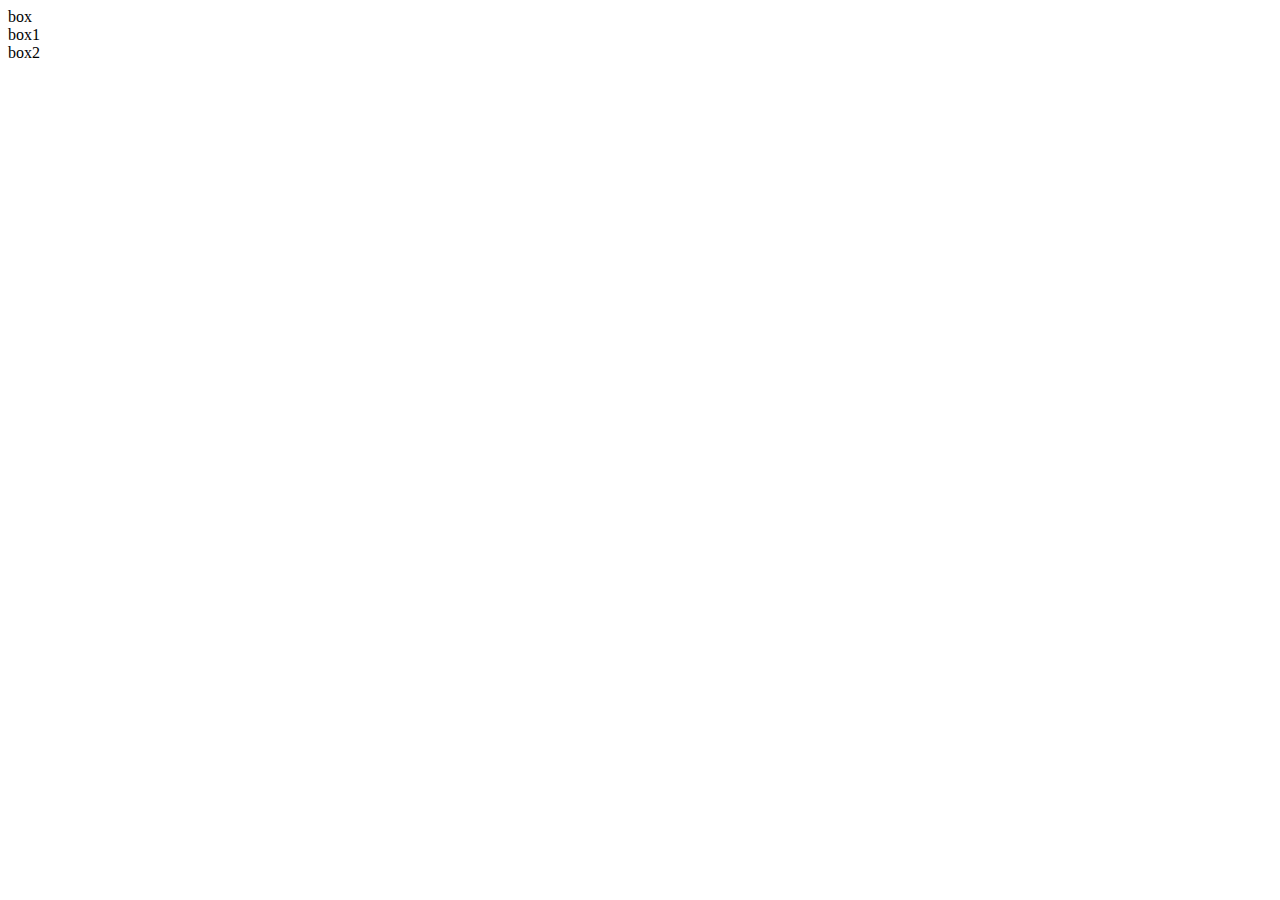
==== index.html @ 76a862ca "確認問題1-4-3" ====
<!DOCTYPE html>
<html lang="ja">
  <head>
    <meta charset="UTF-8"/>
    <link rel="stylesheet" href="style.css"/>
    <title>確認問題1-4-3</title>
  </head>

  <body>
    <div class="boxes">box
      <div class="box1">box1</div>
      <div class="box2">box2</div>
    </div>
  </body>

</html>
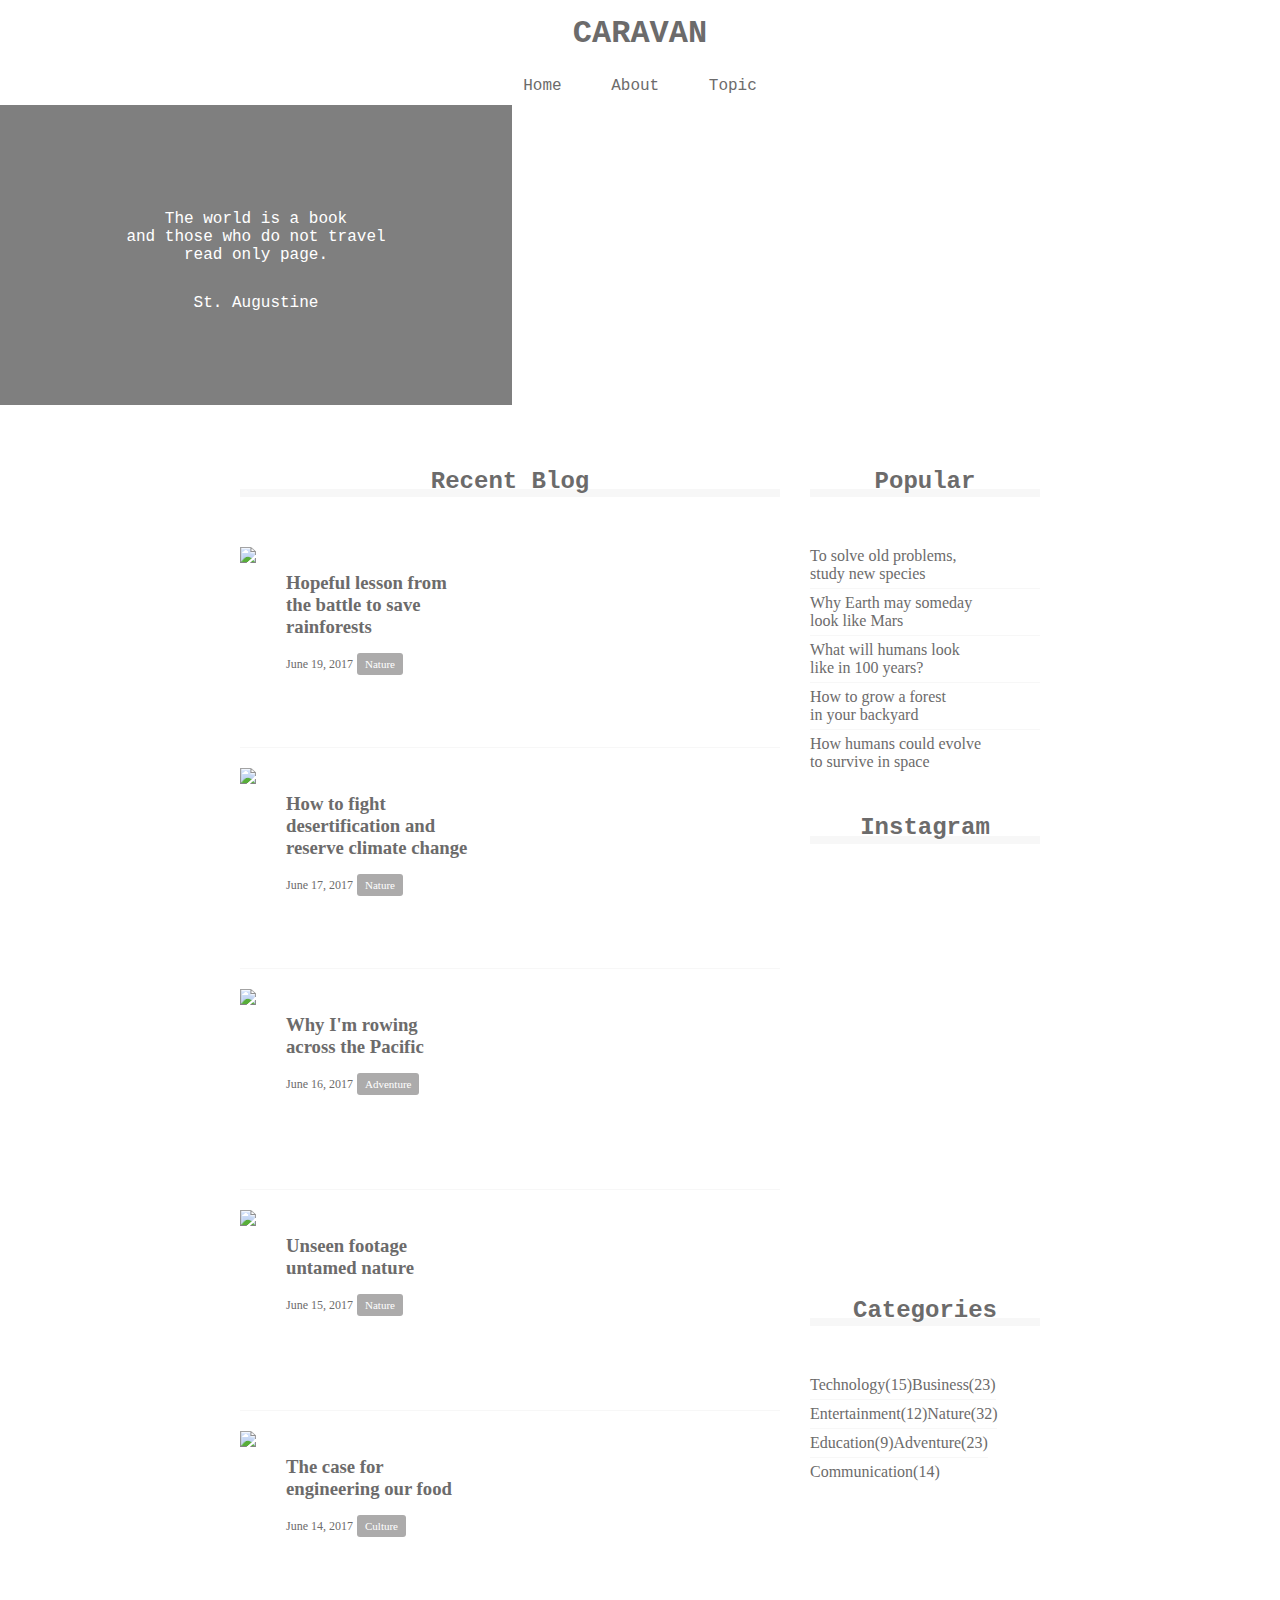
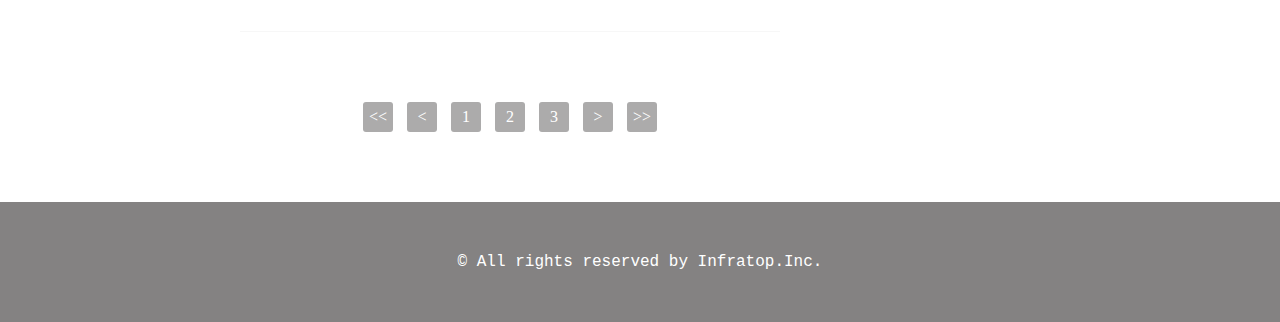
==== commit e37e9857: "[Update]CARAVAN" ====
--- a/index.html
+++ b/index.html
@@ -2,15 +2,176 @@
 <html lang="ja">
   <head>
     <meta charset="UTF-8"/>
+    <meta name="viewport" content="width=device-width,initial-scale=1.0">
+    <script src="https://kit.fontawesome.com/830aae9d7e.js" crossorigin="anonymous"></script>
+    <!-- CSSファイルの読み込み　-->
     <link rel="stylesheet" href="style.css"/>
-    <title>確認問題1-4-3</title>
+    <title>CARAVAN</title>
   </head>
 
   <body>
-    <div class="boxes">box
-      <div class="box1">box1</div>
-      <div class="box2">box2</div>
+    <header>
+      <h1 class="heading">
+        <a href="index.html">
+          CARAVAN
+        </a>
+      </h1>
+
+      <div class="social">
+        <i class="fab fa-facebook-square"></i>
+        <i class="fab fa-twitter-square"></i>
+        <i class="fab fa-instagram"></i>
+      </div>
+
+    </header>
+
+    <nav>
+      <ul class="nav-list">
+        <li class="nav-list-item">
+          <a href="index.html">Home</a>
+        </li>
+        <li class="nav-list-item">About</li>
+        <li class="nav-list-item">Topic</li>
+      </ul>
+    </nav>
+
+    <!-- main-visual用のdiv -->
+    <div class="main-visual">
+      <div class="main-visual-content">
+        <p class="main-visual-text">
+          The world is a book<br/>
+          and those who do not travel<br/>
+          read only page.
+        </p>
+        <p class="main-visual-name">
+          St. Augustine
+        </p>
+      </div>
     </div>
+
+    <!-- main用のdiv -->
+    <main>
+      <section class="blog">
+        <h2 class="blog-heading">Recent Blog</h2>
+        <div class="blog-box">
+          <div class="blog-item">
+            <img class="blog-image" src="img/forest.jpg">
+            <section class="blog-text">
+              <h3 class="blog-text-heading">
+                <a href="single.html">
+                  Hopeful lesson from<br/>
+                  the battle to save<br/>
+                  rainforests
+                </a>
+              </h3>
+              <p class="blog-date">June 19, 2017</p>
+              <span class="category">Nature</span>
+            </section>
+          </div>
+          <div class="blog-item">
+            <img class="blog-image" src="img/desert.jpg">
+            <section class="blog-text">
+              <h3 class="blog-text-heading">
+                <a href="single.html">
+                  How to fight<br/>
+                  desertification and<br/>
+                  reserve climate change
+                </a>
+              </h3>
+              <p class="blog-date">June 17, 2017</p>
+              <span class="category">Nature</span>
+            </section>
+          </div>
+          <div class="blog-item">
+            <img class="blog-image" src="img/sunset.jpg">
+            <section class="blog-text">
+              <h3 class="blog-text-heading">
+                <a href="single.html">
+                  Why I'm rowing<br/>
+                  across the Pacific
+                </a>
+              </h3>
+              <p class="blog-date">June 16, 2017</p>
+              <span class="category">Adventure</span>
+            </section>
+          </div>
+          <div class="blog-item">
+            <img class="blog-image" src="img/italy.jpg">
+            <section class="blog-text">
+              <h3 class="blog-text-heading">
+                <a href="single.html">
+                  Unseen footage<br/>
+                  untamed nature
+                </a>
+              </h3>
+              <p class="blog-date">June 15, 2017</p>
+              <span class="category">Nature</span>
+            </section>
+          </div>
+          <div class="blog-item">
+            <img class="blog-image" src="img/asia.jpg">
+            <section class="blog-text">
+              <h3 class="blog-text-heading">
+                <a href="single.html">
+                  The case for<br/>
+                  engineering our food
+                </a>
+              </h3>
+              <p class="blog-date">June 14, 2017</p>
+              <span class="category">Culture</span>
+            </section>
+          </div>
+        </div>
+        <div class="pagination">
+          <p><<</p>
+          <p><</p>
+          <p>1</p>
+          <p>2</p>
+          <p>3</p>
+          <p>></p>
+          <p>>></p>
+        </div>
+
+      </section>
+      <div class="sidebar">
+        <section class="popular">
+          <h2 class="sidebar-heading common-heading">Popular</h2>
+          <div class="sidebar-contents">
+            <p class="popular-text">To solve old problems,<br/>study new species</p>
+            <p class="popular-text">Why Earth may someday<br>look like Mars</p>
+            <p class="popular-text">What will humans look<br/>like in 100 years?</p>
+            <p class="popular-text">How to grow a forest<br/>in your backyard</p>
+            <p class="popular-text">How humans could evolve<br/>to survive in space</p>
+          </div>
+        </section>
+        <section class="instagram">
+          <h2 class="instagram-heading common-heading">Instagram</h2>
+          <div class="sidebar-contents">
+            <div class="instagram-box"></div>
+            <div class="instagram-box"></div>
+            <div class="instagram-box"></div>
+            <div class="instagram-box"></div>
+            <div class="instagram-box"></div>
+            <div class="instagram-box"></div>
+          </div>
+          <section class="categories">
+            <h2 class="categories-heading common-heading">Categories</h2>
+            <div class="sidebar-contents">
+              <p class="categories-text">Technology(15)</p>
+              <p class="categories-text">Business(23)</p>
+              <p class="categories-text">Entertainment(12)</p>
+              <p class="categories-text">Nature(32)</p>
+              <p class="categories-text">Education(9)</p>
+              <p class="categories-text">Adventure(23)</p>
+              <p class="categories-text">Communication(14)</p>
+            </div>
+          </section>
+      </div>
+    </main>
+
+    <footer>
+      <p class="footer-text">© All rights reserved by Infratop.Inc.</p>
+    </footer>
   </body>
 
 </html>--- a/style.css
+++ b/style.css
@@ -0,0 +1,261 @@
+/* ブラウザがそれぞれ持っているCSSをリセットするための記述 */
+* {
+  margin: 0;
+  padding: 0;
+  box-sizing: border-box;
+  color: #6c6b6b;
+}
+
+a {
+  text-decoration: none;
+}
+header,nav,h2, .main-visual,footer{
+  font-family: Chalkduster,"Bradley Hand",Courier,"Segoe Print",sans-serif;
+}
+
+header {
+  width: 90%;
+  padding: 15px 0;
+  margin: 0 auto;
+  text-align: center;
+  position: relative;
+}
+
+header .heading {
+  font-size: 32px;
+}
+.social {
+  position: absolute;
+  top: 22px;
+  right: 22px;
+}
+.social i{
+  display: inline-block;
+  margin-left: 20px;
+}
+
+.nav-list {
+  text-align: center;
+  padding: 10px 0;
+  margin: 0 auto;
+}
+
+.nav-list-item {
+  list-style: none;
+  display: inline-block;
+  margin: 0 20px;
+}
+
+.main-visual {
+  width: 100%; /* 横幅いっぱい　*/
+  height: 300px; /*高さ300px */
+  background-image: url(img/mv.jpg);
+  background-size: cover;
+  background-position: center;
+}
+
+.main-visual-content {
+  width: 40%;
+  height: 300px; /*親の高さに揃える*/
+  background-color: rgba(0, 0, 0, 0.5);
+  text-align: center;
+  padding-top: 105px;
+}
+.main-visual-text {
+  color: #fff;
+}
+.main-visual-name {
+  margin-top: 30px;
+  color: white;
+}
+
+main {
+  width: 800px;
+  display: flex;
+  justify-content: center;
+  margin: 0 auto;
+  padding: 70px 0;
+}
+
+.blog {
+  width: 540px;
+  margin-right: 30px;
+}
+
+.blog-heading {
+  border-bottom: 8px solid #f7f7f7;
+  text-align: center;
+  line-height: 0.6;
+}
+.blog-box{
+  padding: 50px 0 0;
+}
+.blog-item{
+  display: flex;
+  justify-content: flex-start;
+  padding-bottom: 20px;
+  margin-bottom: 20px;
+  border-bottom: 1px solid #f7f7f7;
+}
+.blog-image{
+  height: 180px;
+}
+.blog-text{
+  padding: 25px 0 0 30px;
+}
+.blog-text-heading{
+  padding-bottom:15px;
+}
+.blog-date{
+  display: inline-block;
+  font-size: 12px;
+}
+.category{
+  display: inline-block;
+  padding: 5px 8px;
+  background-color: #acabab;
+  border-radius: 3px;
+  color: #fff;
+  font-size: 11px;
+}
+.pagination{
+  text-align: center;
+  padding-top: 50px;
+}
+.pagination p {
+  display: inline-block;
+  width: 30px;
+  height: 30px;
+  margin: 0 5px;
+  color: #fff;
+  background-color: #acabab;
+  border-radius: 3px;
+  line-height: 30px;
+}
+.sidebar {
+  width: 230px;
+}
+.common-heading{
+  border-bottom: 8px solid #f7f7f7;
+  text-align: center;
+  line-height: 0.6;
+}
+.sidebar-contents{
+  padding: 50px 0;
+}
+.popular-text, .categories-text{
+  padding-bottom: 5px;
+  border-bottom: 1px solid #f7f7f7;
+  margin-bottom: 5px;
+}
+.popular-text:last-child, .categories-text:last-child{
+  margin: 0;
+  padding: 0;
+  border: none;
+}
+.instagram .sidebar-contents{
+  display: flex;
+  flex-wrap: wrap;
+}
+.instagram-box{
+  width: 110px;
+  padding-top: 110px;
+  background-size: cover;
+  background-position: center;
+  margin-bottom: 10px;
+}
+.instagram-box:nth-child(odd){
+  margin-right: 10px;
+}
+.instagram-box:nth-child(1){
+  background-image: url(img/airport.jpg);
+}
+.instagram-box:nth-child(2){
+  background-image: url(img/japan.jpg);
+}
+.instagram-box:nth-child(3){
+  background-image: url(img/snow.jpg);
+}
+.instagram-box:nth-child(4){
+  background-image: url(img/japan2.jpg);
+}
+.instagram-box:nth-child(5){
+  background-image: url(img/lake.jpg);
+}
+.instagram-box:nth-child(6){
+  background-image: url(img/road.jpg);
+}
+.instagram-heading{
+  border-bottom: 8px solid #f7f7f7;
+  text-align: center;
+  line-height: 0.6;
+}
+.categories-heading{
+  border-bottom: 8px solid #f7f7f7;
+  text-align: center;
+  line-height: 0.6;
+}
+
+footer {
+  width: 100%;
+  height: 120px;
+  text-align: center;
+  line-height: 120px;
+  background-color: #848282;
+}
+
+.footer-text {
+  color: #fff;
+}
+@media screen and (max-width:425px){
+  header{
+    width:100%;
+  }
+  .nav-list{
+    width:100%
+  }
+  .nav-list-item{
+    width:100%;
+    margin: 0 0 10px 0;
+  }
+  .social{
+    display: none;
+  }
+  .main-visual-content {
+    width:100%;
+  }
+  .main{
+    width:100%;
+    display: block;
+  }
+  .box{
+    width:100%;
+    margin:0;
+  }
+  .blog-box{
+    padding-left:2%;
+    padding-right:2%;
+  }
+  .blog-image{
+    width:49%;
+  }
+  .blog-text{
+    width:49%;
+    padding-top:5px;
+  }
+  .sidebar{
+    width:100%;
+    padding-left:3%;
+    padding-right:3%;
+  }
+  .instagram-box{
+    width:48%;
+    padding-top:48%;
+  }
+  .instagram-box:nth-child(odd){
+    margin-right:4%;
+  }
+  .pagination{
+    margin-bottom:50px;
+  }
+}
